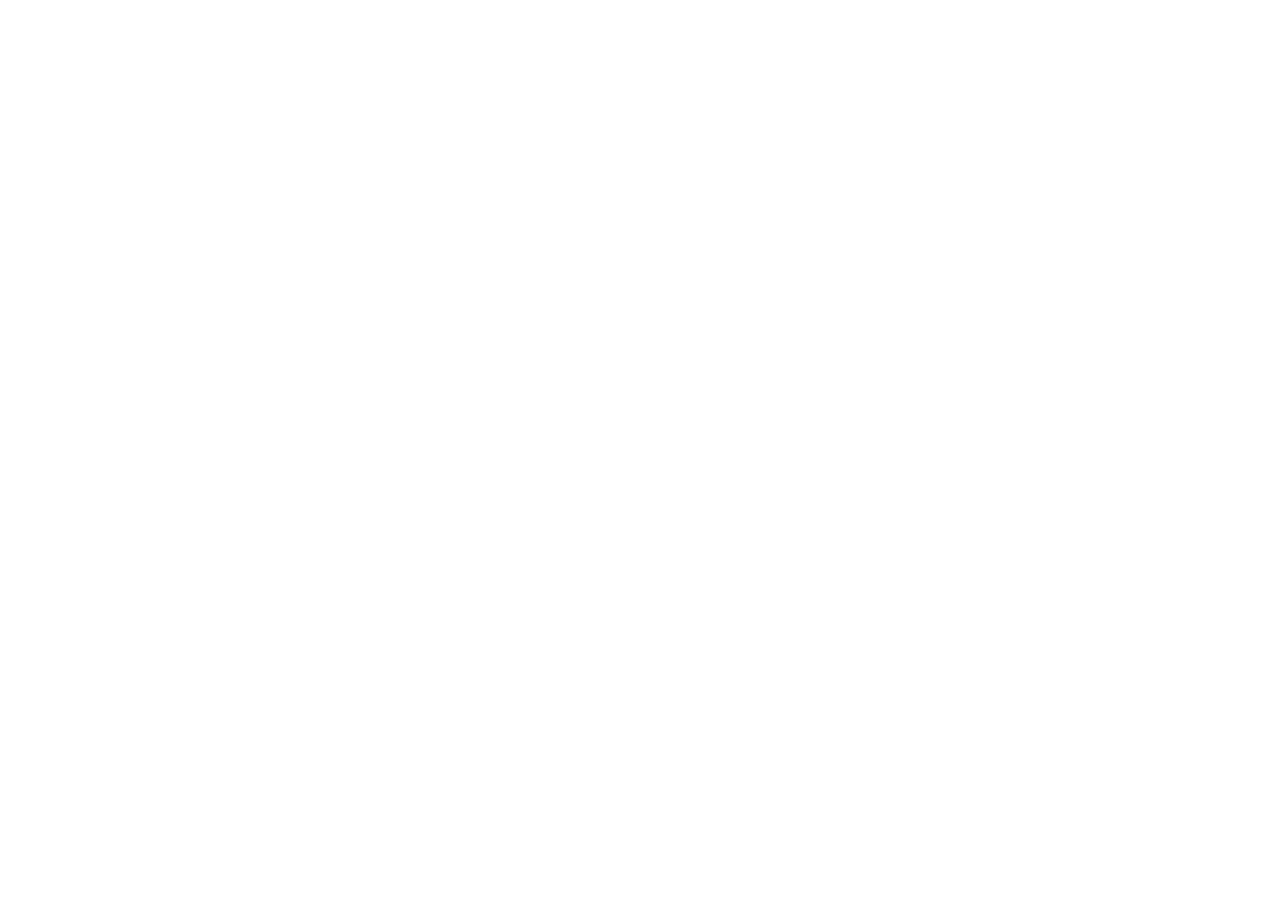
==== index.html/index.html @ 6957dbbd "1" ====
<!DOCTYPE html>
<html lang="fr">
<head>
    <meta charset="UTF-8">
    <meta name="viewport" content="width=device-width, initial-scale=1.0">
    <title>Pixelis</title>
</head>
<body>
    
</body>
</html>
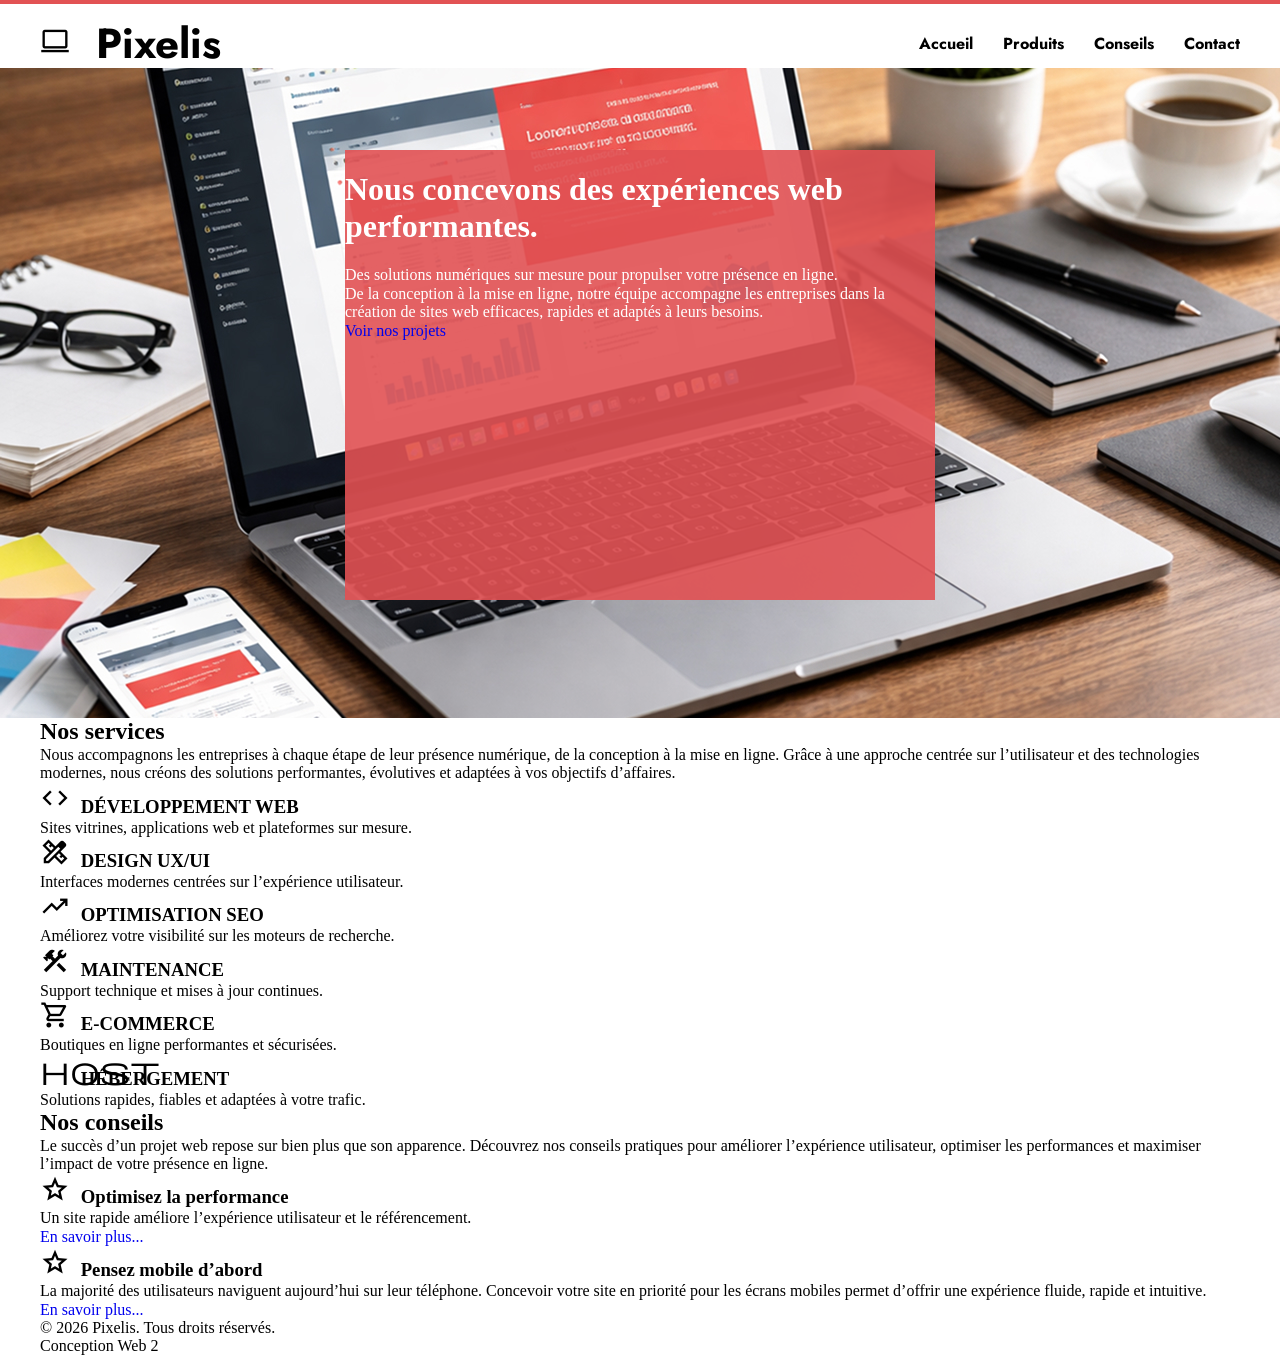
==== commit 1fd107fd: "2" ====
--- a/index.html/index.html
+++ b/index.html/index.html
@@ -1,11 +1,205 @@
 <!DOCTYPE html>
 <html lang="fr">
+
 <head>
     <meta charset="UTF-8">
     <meta name="viewport" content="width=device-width, initial-scale=1.0">
     <title>Pixelis</title>
+
+    <link rel="preconnect" href="https://fonts.googleapis.com">
+    <link rel="preconnect" href="https://fonts.gstatic.com" crossorigin>
+
+    <link rel="stylesheet" href="https://fonts.googleapis.com/css2?family=Material+Symbols+Outlined">
+
+    <link
+        href="https://fonts.googleapis.com/css2?family=Josefin+Sans:ital,wght@0,100..700;1,100..700&family=Jost:ital,wght@0,100..900;1,100..900&family=Roboto:ital,wght@0,100..900;1,100..900&display=swap"
+        rel="stylesheet">
+
+    <link rel="stylesheet" href="/css/normaize.css">
+    <link rel="stylesheet" href="/css/style.css">
+
+    <script src="mon.js" defer></script>
+
 </head>
+
 <body>
-    
+
+    <header>
+
+        <div class="wrapper">
+
+            <div class="collé">
+                <span class="material-symbols-outlined">
+                    computer
+                </span>
+                <p>Pixelis</p>
+            </div>
+            <nav class="nav">
+
+                <ul class="menu">
+
+                    <li><a href="#">Accueil</a></li>
+                    <li><a href="#">Produits</a></li>
+                    <li><a href="#">Conseils</a></li>
+                    <li><a href="#">Contact</a></li>
+
+                </ul>
+
+            </nav>
+        </div>
+    </header>
+
+    <section class="hero">
+
+        <div class="wrapper">
+
+            <div class="boite-texte">
+
+                <h1>Nous concevons des expériences web performantes.</h1>
+
+                <p>Des solutions numériques sur mesure pour propulser votre présence en ligne.</p>
+
+                <p>De la conception à la mise en ligne, notre équipe accompagne les entreprises dans la création de
+                    sites
+                    web efficaces, rapides et adaptés à leurs besoins.</p>
+
+                <a href="#">Voir nos projets</a>
+            </div>
+        </div>
+    </section>
+    <section class="cartes">
+
+        <div class="wrapper">
+
+            <h2>Nos services</h2>
+            <p>Nous accompagnons les entreprises à chaque étape de leur présence numérique, de la conception à la mise
+                en ligne. Grâce à une approche centrée sur l’utilisateur et des technologies modernes, nous créons des
+                solutions performantes, évolutives et adaptées à vos objectifs d’affaires.</p>
+
+            <div class="contenu">
+
+                <article>
+
+                    <h3><span class="material-symbols-outlined">
+                            code
+                        </span> DÉVELOPPEMENT WEB</h3>
+
+                    <p>Sites vitrines, applications web et plateformes sur mesure.</p>
+
+                </article>
+
+                <article>
+
+                    <h3><span class="material-symbols-outlined">
+                            design_services
+                        </span> DESIGN UX/UI</h3>
+
+                    <p>Interfaces modernes centrées sur l’expérience utilisateur.</p>
+
+                </article>
+
+                <article>
+
+                    <h3><span class="material-symbols-outlined">
+                            trending_up
+                        </span> OPTIMISATION SEO</h3>
+
+                    <p>Améliorez votre visibilité sur les moteurs de recherche.</p>
+
+                </article>
+
+                <article>
+
+                    <h3><span class="material-symbols-outlined">
+                            construction
+                        </span> MAINTENANCE</h3>
+
+                    <p>Support technique et mises à jour continues.</p>
+
+                </article>
+
+                <article>
+
+                    <h3><span class="material-symbols-outlined">
+                            shopping_cart
+                        </span> E-COMMERCE</h3>
+
+                    <p>Boutiques en ligne performantes et sécurisées.</p>
+
+                </article>
+
+                <article>
+
+                    <h3><span class="material-symbols-outlined">
+                            host
+                        </span> HÉBERGEMENT</h3>
+
+                    <p>Solutions rapides, fiables et adaptées à votre trafic.</p>
+
+                </article>
+
+            </div>
+
+
+        </div>
+
+    </section>
+
+    <section class="conseil">
+
+        <div class="wrapper">
+
+            <h2> Nos conseils</h2>
+            <p>Le succès d’un projet web repose sur bien plus que son apparence. Découvrez nos conseils pratiques pour
+                améliorer l’expérience utilisateur, optimiser les performances et maximiser l’impact de votre présence
+                en
+                ligne.</p>
+
+            <div class="encadrés">
+
+                <article>
+
+                    <h3><span class="material-symbols-outlined">
+                            star
+                        </span>
+                        Optimisez la performance
+                    </h3>
+                    <p>Un site rapide améliore l’expérience utilisateur et le référencement.</p>
+                    <a href="#">En savoir plus...</a>
+
+                </article>
+
+                <article>
+
+                    <h3><span class="material-symbols-outlined">
+                            star
+                        </span>
+                        Pensez mobile d’abord
+                    </h3>
+                    <p>La majorité des utilisateurs naviguent aujourd’hui sur leur téléphone. Concevoir votre site en
+                        priorité pour les écrans mobiles permet d’offrir une expérience fluide, rapide et intuitive.</p>
+                    <a href="#">En savoir plus...</a>
+
+                </article>
+
+
+            </div>
+
+        </div>
+
+    </section>
+
+    <footer>
+
+        <div class="wrapper">
+
+            <p>© 2026 Pixelis. Tous droits réservés.</p>
+
+            <p>Conception Web 2</p>
+
+    </footer>
+
+    </div>
 </body>
+
 </html>
--- a/css/normaize.css
+++ b/css/normaize.css
@@ -0,0 +1,349 @@
+/*! normalize.css v8.0.1 | MIT License | github.com/necolas/normalize.css */
+
+/* Document
+   ========================================================================== */
+
+/**
+ * 1. Correct the line height in all browsers.
+ * 2. Prevent adjustments of font size after orientation changes in iOS.
+ */
+
+html {
+  line-height: 1.15; /* 1 */
+  -webkit-text-size-adjust: 100%; /* 2 */
+}
+
+/* Sections
+   ========================================================================== */
+
+/**
+ * Remove the margin in all browsers.
+ */
+
+body {
+  margin: 0;
+}
+
+/**
+ * Render the `main` element consistently in IE.
+ */
+
+main {
+  display: block;
+}
+
+/**
+ * Correct the font size and margin on `h1` elements within `section` and
+ * `article` contexts in Chrome, Firefox, and Safari.
+ */
+
+h1 {
+  font-size: 2em;
+  margin: 0.67em 0;
+}
+
+/* Grouping content
+   ========================================================================== */
+
+/**
+ * 1. Add the correct box sizing in Firefox.
+ * 2. Show the overflow in Edge and IE.
+ */
+
+hr {
+  box-sizing: content-box; /* 1 */
+  height: 0; /* 1 */
+  overflow: visible; /* 2 */
+}
+
+/**
+ * 1. Correct the inheritance and scaling of font size in all browsers.
+ * 2. Correct the odd `em` font sizing in all browsers.
+ */
+
+pre {
+  font-family: monospace, monospace; /* 1 */
+  font-size: 1em; /* 2 */
+}
+
+/* Text-level semantics
+   ========================================================================== */
+
+/**
+ * Remove the gray background on active links in IE 10.
+ */
+
+a {
+  background-color: transparent;
+}
+
+/**
+ * 1. Remove the bottom border in Chrome 57-
+ * 2. Add the correct text decoration in Chrome, Edge, IE, Opera, and Safari.
+ */
+
+abbr[title] {
+  border-bottom: none; /* 1 */
+  text-decoration: underline; /* 2 */
+  text-decoration: underline dotted; /* 2 */
+}
+
+/**
+ * Add the correct font weight in Chrome, Edge, and Safari.
+ */
+
+b,
+strong {
+  font-weight: bolder;
+}
+
+/**
+ * 1. Correct the inheritance and scaling of font size in all browsers.
+ * 2. Correct the odd `em` font sizing in all browsers.
+ */
+
+code,
+kbd,
+samp {
+  font-family: monospace, monospace; /* 1 */
+  font-size: 1em; /* 2 */
+}
+
+/**
+ * Add the correct font size in all browsers.
+ */
+
+small {
+  font-size: 80%;
+}
+
+/**
+ * Prevent `sub` and `sup` elements from affecting the line height in
+ * all browsers.
+ */
+
+sub,
+sup {
+  font-size: 75%;
+  line-height: 0;
+  position: relative;
+  vertical-align: baseline;
+}
+
+sub {
+  bottom: -0.25em;
+}
+
+sup {
+  top: -0.5em;
+}
+
+/* Embedded content
+   ========================================================================== */
+
+/**
+ * Remove the border on images inside links in IE 10.
+ */
+
+img {
+  border-style: none;
+}
+
+/* Forms
+   ========================================================================== */
+
+/**
+ * 1. Change the font styles in all browsers.
+ * 2. Remove the margin in Firefox and Safari.
+ */
+
+button,
+input,
+optgroup,
+select,
+textarea {
+  font-family: inherit; /* 1 */
+  font-size: 100%; /* 1 */
+  line-height: 1.15; /* 1 */
+  margin: 0; /* 2 */
+}
+
+/**
+ * Show the overflow in IE.
+ * 1. Show the overflow in Edge.
+ */
+
+button,
+input { /* 1 */
+  overflow: visible;
+}
+
+/**
+ * Remove the inheritance of text transform in Edge, Firefox, and IE.
+ * 1. Remove the inheritance of text transform in Firefox.
+ */
+
+button,
+select { /* 1 */
+  text-transform: none;
+}
+
+/**
+ * Correct the inability to style clickable types in iOS and Safari.
+ */
+
+button,
+[type="button"],
+[type="reset"],
+[type="submit"] {
+  -webkit-appearance: button;
+}
+
+/**
+ * Remove the inner border and padding in Firefox.
+ */
+
+button::-moz-focus-inner,
+[type="button"]::-moz-focus-inner,
+[type="reset"]::-moz-focus-inner,
+[type="submit"]::-moz-focus-inner {
+  border-style: none;
+  padding: 0;
+}
+
+/**
+ * Restore the focus styles unset by the previous rule.
+ */
+
+button:-moz-focusring,
+[type="button"]:-moz-focusring,
+[type="reset"]:-moz-focusring,
+[type="submit"]:-moz-focusring {
+  outline: 1px dotted ButtonText;
+}
+
+/**
+ * Correct the padding in Firefox.
+ */
+
+fieldset {
+  padding: 0.35em 0.75em 0.625em;
+}
+
+/**
+ * 1. Correct the text wrapping in Edge and IE.
+ * 2. Correct the color inheritance from `fieldset` elements in IE.
+ * 3. Remove the padding so developers are not caught out when they zero out
+ *    `fieldset` elements in all browsers.
+ */
+
+legend {
+  box-sizing: border-box; /* 1 */
+  color: inherit; /* 2 */
+  display: table; /* 1 */
+  max-width: 100%; /* 1 */
+  padding: 0; /* 3 */
+  white-space: normal; /* 1 */
+}
+
+/**
+ * Add the correct vertical alignment in Chrome, Firefox, and Opera.
+ */
+
+progress {
+  vertical-align: baseline;
+}
+
+/**
+ * Remove the default vertical scrollbar in IE 10+.
+ */
+
+textarea {
+  overflow: auto;
+}
+
+/**
+ * 1. Add the correct box sizing in IE 10.
+ * 2. Remove the padding in IE 10.
+ */
+
+[type="checkbox"],
+[type="radio"] {
+  box-sizing: border-box; /* 1 */
+  padding: 0; /* 2 */
+}
+
+/**
+ * Correct the cursor style of increment and decrement buttons in Chrome.
+ */
+
+[type="number"]::-webkit-inner-spin-button,
+[type="number"]::-webkit-outer-spin-button {
+  height: auto;
+}
+
+/**
+ * 1. Correct the odd appearance in Chrome and Safari.
+ * 2. Correct the outline style in Safari.
+ */
+
+[type="search"] {
+  -webkit-appearance: textfield; /* 1 */
+  outline-offset: -2px; /* 2 */
+}
+
+/**
+ * Remove the inner padding in Chrome and Safari on macOS.
+ */
+
+[type="search"]::-webkit-search-decoration {
+  -webkit-appearance: none;
+}
+
+/**
+ * 1. Correct the inability to style clickable types in iOS and Safari.
+ * 2. Change font properties to `inherit` in Safari.
+ */
+
+::-webkit-file-upload-button {
+  -webkit-appearance: button; /* 1 */
+  font: inherit; /* 2 */
+}
+
+/* Interactive
+   ========================================================================== */
+
+/*
+ * Add the correct display in Edge, IE 10+, and Firefox.
+ */
+
+details {
+  display: block;
+}
+
+/*
+ * Add the correct display in all browsers.
+ */
+
+summary {
+  display: list-item;
+}
+
+/* Misc
+   ========================================================================== */
+
+/**
+ * Add the correct display in IE 10+.
+ */
+
+template {
+  display: none;
+}
+
+/**
+ * Add the correct display in IE 10.
+ */
+
+[hidden] {
+  display: none;
+}
--- a/css/style.css
+++ b/css/style.css
@@ -0,0 +1,141 @@
+/* RESET */
+*,
+*::before,
+*::after {
+    box-sizing: border-box;
+    margin: 0;
+    padding: 0;
+}
+
+/* BASE */
+
+body {
+
+    background-color: white;
+    color: black;
+
+}
+
+.wrapper {
+
+    max-width: 1200px;
+    margin: auto;
+
+
+}
+
+a {
+    text-decoration: none;
+}
+
+li {
+
+    list-style-type: none;
+
+}
+
+.material-symbols-outlined {
+
+    font-size: 1.875rem;
+    height: 36px;
+    width: 36px;
+
+}
+
+/* HEADER */
+
+header {
+
+    border-top: 4px solid #E25254;
+
+}
+
+header p {
+
+    font-family: "Jost", sans-serif;
+    font-size: 2.625rem;
+    font-weight: bold;
+    color: black;
+
+}
+
+header a {
+    color: black;
+    font-family: "Jost", sans-serif;
+    font-size: 1, 125rem;
+    font-weight: bold;
+    color: black;
+}
+
+header li :hover {
+
+    color: #E25254;
+}
+
+header .wrapper {
+
+    padding-top: 16px;
+    display: flex;
+    justify-content: space-between;
+    align-items: center;
+
+}
+
+.collé {
+
+    display: flex;
+    align-items: center;
+    gap: 20px;
+
+}
+
+.menu {
+    display: flex;
+    align-items: center;
+    justify-content: space-between;
+    gap: 30px;
+
+
+}
+
+/* BOUTONS */
+
+
+
+
+/* HERO */
+.hero {
+
+    background: url('../images/HERO.jpg');
+    height: 650px;
+    background-repeat: no-repeat;
+    background-size: cover;
+}
+
+.boite-texte {
+
+    position: absolute;
+    right: 345px;
+    top: 150px;
+    height: 450px;
+    width: 590px;
+    background: rgba(226, 82, 84, 0.9);
+    color: white;
+
+
+
+}
+
+
+/* SECTION CONTENU */
+
+
+
+/* CARTES */
+
+
+/* FOOTER */
+
+
+
+/*MODALE*/
